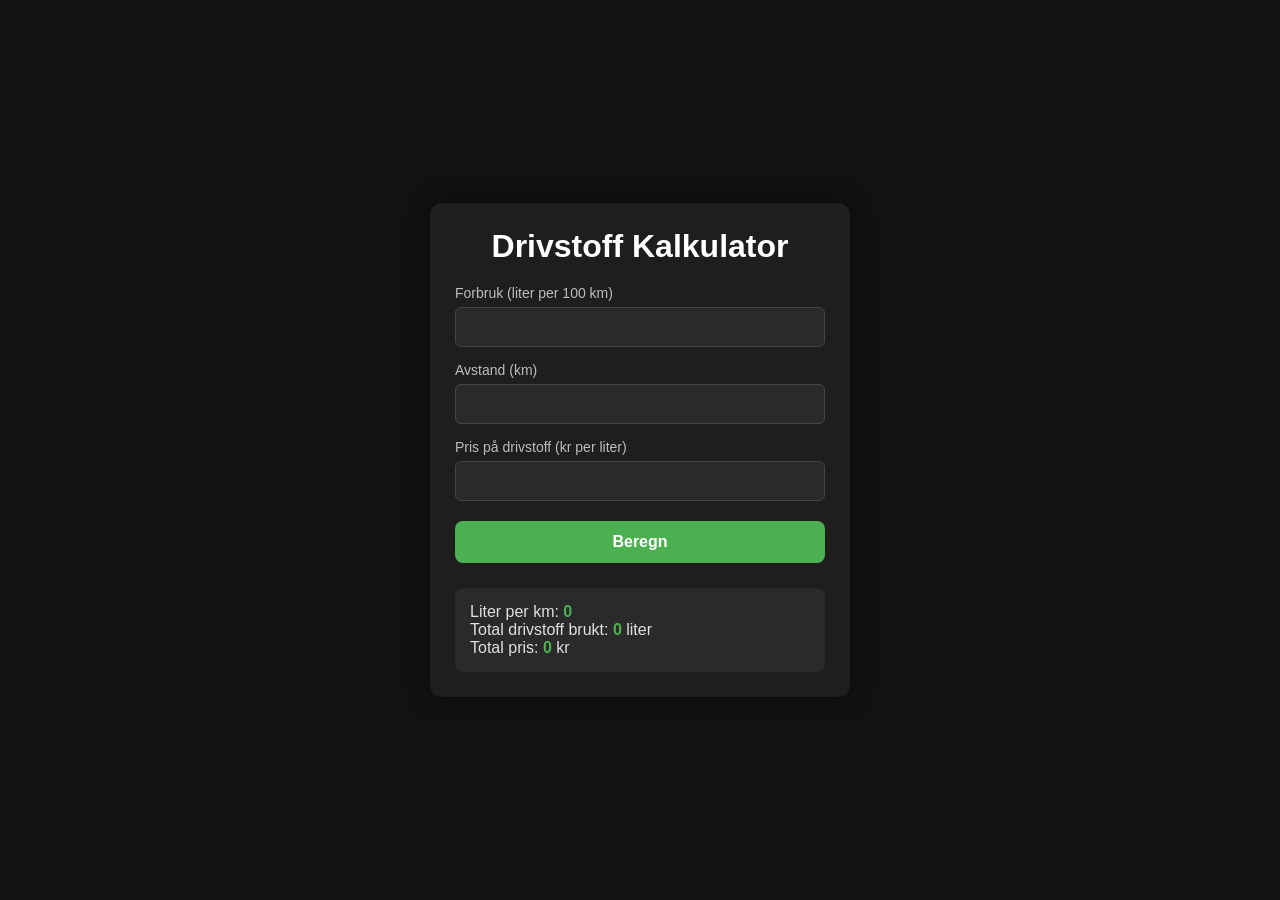
==== index.html @ 92e1811c "Add files via upload" ====
<!DOCTYPE html>
<html lang="no">
<head>
<meta charset="UTF-8">
<meta name="viewport" content="width=device-width, initial-scale=1.0">
<title>Drivstoff Kalkulator</title>
<link rel="stylesheet" href="style.css">
</head>

<body>

<div class="container">

<h1>Drivstoff Kalkulator</h1>

<label>Forbruk (liter per 100 km)</label>
<input type="number" id="forbruk100" step="0.1">

<label>Avstand (km)</label>
<input type="number" id="avstand" step="0.1">

<label>Pris på drivstoff (kr per liter)</label>
<input type="number" id="pris" step="0.01">

<button onclick="beregn()">Beregn</button>

<div class="resultat">

<p>Liter per km: <span id="lpkm">0</span></p>

<p>Total drivstoff brukt:  
<span id="drivstoff">0</span> liter</p>

<p>Total pris:  
<span id="totalPris">0</span> kr</p>

</div>

</div>

<script src="script.js"></script>

</body>
</html>
---- style.css ----
*{
    box-sizing: border-box;
    margin:0;
    padding:0;
    }
    
    body{
    font-family: Arial, sans-serif;
    background-color:#121212;
    color:#e0e0e0;
    display:flex;
    justify-content:center;
    align-items:center;
    min-height:100vh;
    padding:20px;
    }
    
    .container{
    width:100%;
    max-width:420px;
    background:#1e1e1e;
    padding:25px;
    border-radius:12px;
    box-shadow:0 0 20px rgba(0,0,0,0.5);
    }
    
    h1{
    text-align:center;
    margin-bottom:20px;
    color:#ffffff;
    }
    
    label{
    display:block;
    margin-top:15px;
    font-size:14px;
    color:#bdbdbd;
    }
    
    input{
    width:100%;
    padding:10px;
    margin-top:6px;
    border-radius:6px;
    border:1px solid #444;
    background:#2a2a2a;
    color:#fff;
    font-size:16px;
    }
    
    input:focus{
    outline:none;
    border-color:#4caf50;
    }
    
    button{
    width:100%;
    margin-top:20px;
    padding:12px;
    border:none;
    border-radius:8px;
    background:#4caf50;
    color:white;
    font-size:16px;
    font-weight:bold;
    cursor:pointer;
    transition:0.2s;
    }
    
    button:hover{
    background:#43a047;
    }
    
    .resultat{
    margin-top:25px;
    padding:15px;
    background:#2a2a2a;
    border-radius:8px;
    font-size:16px;
    }
    
    .resultat span{
    color:#4caf50;
    font-weight:bold;
    }
    
    /* Mobiltilpasning */
    
    @media (max-width:480px){
    
    .container{
    padding:20px;
    }
    
    h1{
    font-size:22px;
    }
    
    input{
    font-size:16px;
    }
    
    button{
    font-size:16px;
    }
    
    }
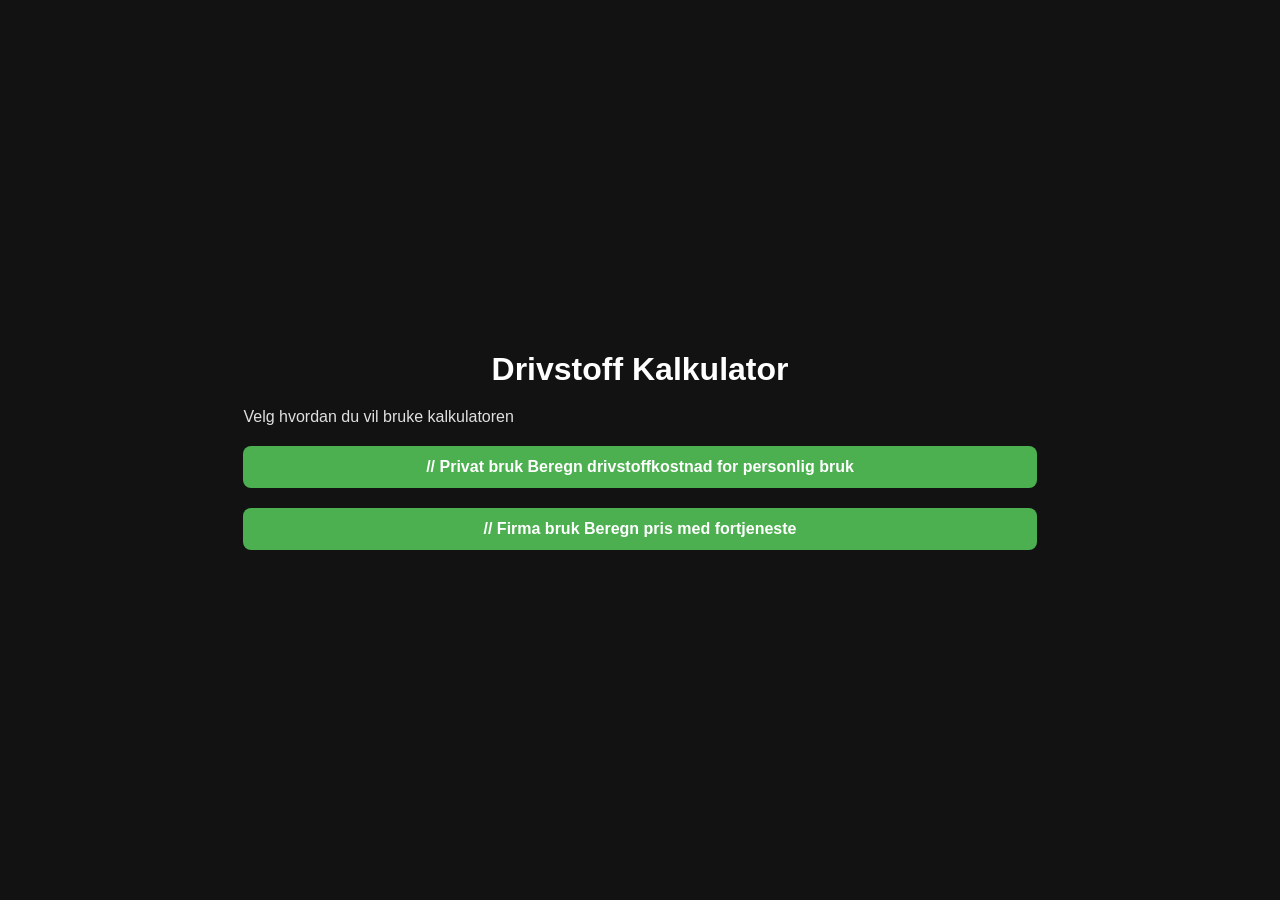
==== commit 22c541a2: "Add files via upload" ====
--- a/index.html
+++ b/index.html
@@ -1,44 +1,37 @@
 <!DOCTYPE html>
 <html lang="no">
 <head>
+
 <meta charset="UTF-8">
 <meta name="viewport" content="width=device-width, initial-scale=1.0">
+
 <title>Drivstoff Kalkulator</title>
 <link rel="stylesheet" href="style.css">
+
 </head>
 
 <body>
 
-<div class="container">
+<div class="menu-container">
 
 <h1>Drivstoff Kalkulator</h1>
+<p>Velg hvordan du vil bruke kalkulatoren</p>
 
-<label>Forbruk (liter per 100 km)</label>
-<input type="number" id="forbruk100" step="0.1">
+<div class="menu-buttons">
 
-<label>Avstand (km)</label>
-<input type="number" id="avstand" step="0.1">
+<button onclick="window.location.href='privat.html'" class="menu-btn">
+// Privat bruk
+<span>Beregn drivstoffkostnad for personlig bruk</span>
+</button>
 
-<label>Pris på drivstoff (kr per liter)</label>
-<input type="number" id="pris" step="0.01">
-
-<button onclick="beregn()">Beregn</button>
-
-<div class="resultat">
-
-<p>Liter per km: <span id="lpkm">0</span></p>
-
-<p>Total drivstoff brukt:  
-<span id="drivstoff">0</span> liter</p>
-
-<p>Total pris:  
-<span id="totalPris">0</span> kr</p>
+<button onclick="window.location.href='firma.html'" class="menu-btn">
+// Firma bruk
+<span>Beregn pris med fortjeneste</span>
+</button>
 
 </div>
 
 </div>
 
-<script src="script.js"></script>
-
 </body>
 </html>
--- a/style.css
+++ b/style.css
@@ -104,4 +104,146 @@
     font-size:16px;
     }
     
-    }+    .menu-container{
+text-align:center;
+background:#1e1e1e;
+padding:40px;
+border-radius:12px;
+max-width:400px;
+margin:auto;
+}
+
+.menu-button{
+display:block;
+margin-top:20px;
+padding:15px;
+background:#4caf50;
+color:white;
+text-decoration:none;
+border-radius:8px;
+font-size:18px;
+font-weight:bold;
+}
+
+.menu-button:hover{
+background:#43a047;
+}
+
+
+    .box-sizing:border-box{
+    margin:0;
+    padding:0;
+    }
+    
+    body{
+    font-family:Arial, sans-serif;
+    background:#121212;
+    color:#fff;
+    display:flex;
+    justify-content:center;
+    align-items:center;
+    min-height:100vh;
+    padding:20px;
+    }
+    
+    /* meny container */
+    
+    .menu-container{
+    text-align:center;
+    background:#1e1e1e;
+    padding:40px 25px;
+    border-radius:12px;
+    max-width:420px;
+    width:100%;
+    box-shadow:0 0 20px rgba(0,0,0,0.5);
+    }
+    
+    .menu-container h1{
+    margin-bottom:10px;
+    }
+    
+    .menu-container p{
+    color:#aaa;
+    margin-bottom:30px;
+    }
+    
+    /* knapper */
+    
+    .menu-buttons{
+    display:flex;
+    flex-direction:column;
+    gap:20px;
+    }
+    
+    .menu-btn{
+    background:#2a2a2a;
+    border:none;
+    border-radius:10px;
+    padding:20px;
+    color:white;
+    font-size:18px;
+    font-weight:bold;
+    cursor:pointer;
+    text-align:left;
+    transition:0.2s;
+    }
+    
+    .menu-btn span{
+    display:block;
+    font-size:14px;
+    font-weight:normal;
+    color:#bbb;
+    margin-top:5px;
+    }
+    
+    .menu-btn:hover{
+    background:#4caf50;
+    }
+    
+    /* mobil optimalisering */
+    
+    @media (max-width:500px){
+    
+    .menu-container{
+    padding:30px 20px;
+    }
+    
+    .menu-btn{
+    font-size:17px;
+    padding:18px;
+    }
+}
+
+/* Navigasjonsknapper */
+.navigasjon{
+    display:flex;
+    flex-direction:column;
+    gap:15px;
+    margin-top:25px;
+}
+
+.nav-btn{
+    background:#2a2a2a;
+    border:none;
+    border-radius:10px;
+    padding:15px;
+    color:white;
+    font-size:16px;
+    font-weight:bold;
+    cursor:pointer;
+    transition:0.2s;
+}
+
+.nav-btn:hover{
+    background:#4caf50;
+}
+
+/* Mobiloptimalisering */
+@media(max-width:500px){
+    .nav-btn{
+        font-size:15px;
+        padding:12px;
+    }
+}
+
+}
